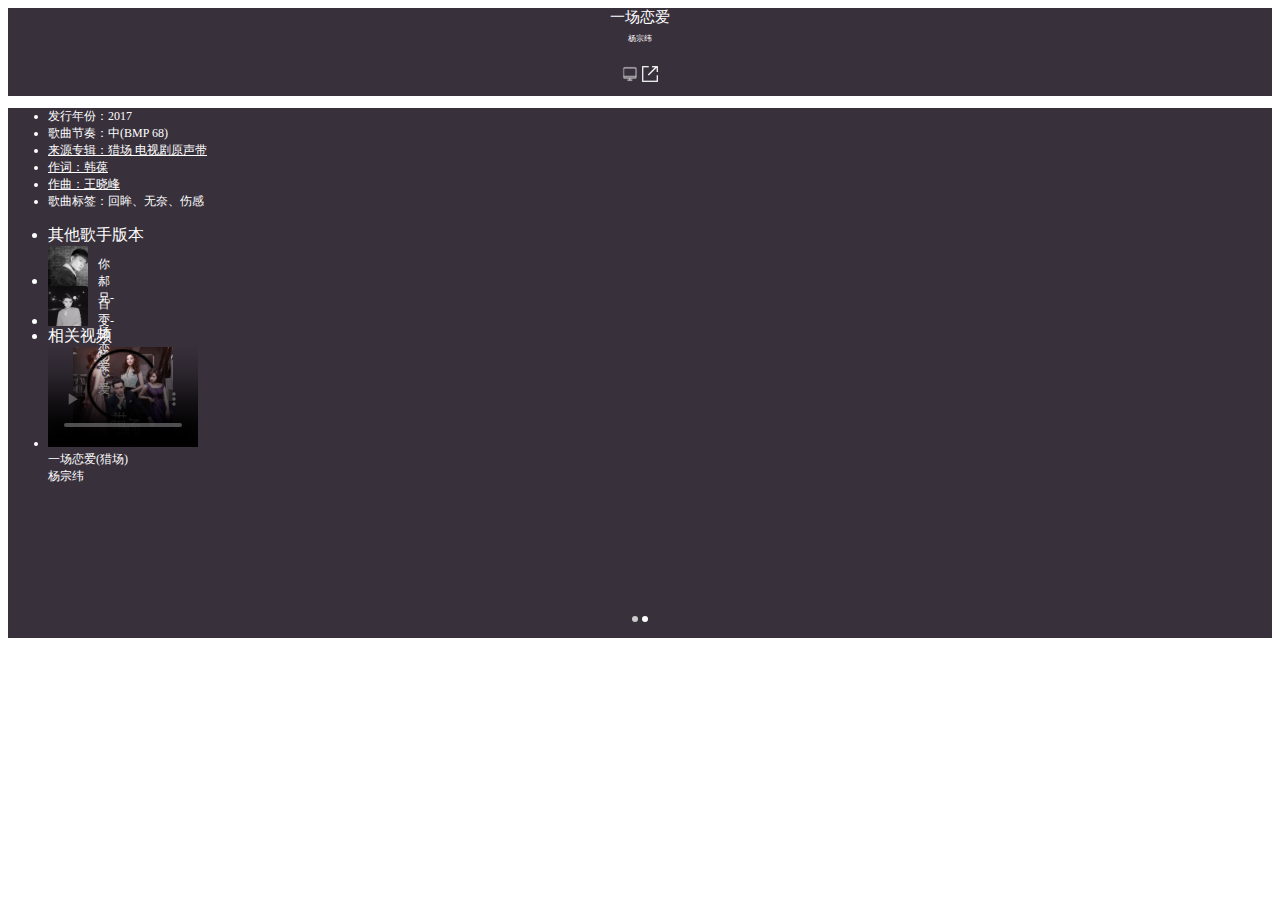
==== html/detail.html @ bd850586 "基本完成，尚有bug" ====
<!DOCTYPE html>
<html lang="en">
<head>
    <meta charset="UTF-8">
    <meta name="viewport" content="width=device-width, initial-scale=1">
    <!-- 引入 jQuery Mobile 样式 -->
    <link rel="stylesheet" href="http://apps.bdimg.com/libs/jquerymobile/1.4.5/jquery.mobile-1.4.5.min.css">
    <!-- 引入 jQuery 库 -->
    <script src="http://apps.bdimg.com/libs/jquery/1.10.2/jquery.min.js"></script>
    <!-- 引入 jQuery Mobile 库 -->
    <script src="http://apps.bdimg.com/libs/jquerymobile/1.4.5/jquery.mobile-1.4.5.min.js"></script>
    <title>酷狗音乐</title>
</head>
<body>
    <div data-role="page">
        <div data-role="header" style="background-color: #38303b;margin: 0;padding: 0;border-width: 0">
            <div class="ui-grid-b">
                <div class="ui-block-a">
                    <a href="#" data-rel="back" class="ui-btn ui-nodisc-icon ui-corner-all ui-btn-icon-notext ui-icon-carat-l" style="border: none;background-color: #38303b;"></a>
                </div>
                <div class="ui-block-b" style="text-align: center;height: 44px">
                    <span style="color: white;font-weight: normal;font-size: 15px;height: 0">一场恋爱</span><br>
                    <span style="color: white;font-weight: lighter;font-size: 8px">杨宗纬</span>
                </div>
                <div class="ui-block-c" style="text-align: center;height: 44px;">
                    <img src="../images/diannao.png" style="width: 16px;height: 16px;margin-top: 14px">
                    <img src="../images/fengxiang.png" style="width: 16px;height: 16px;margin-top: 14px">
                </div>
            </div>
        </div>
        <div data-role="content" style="background-color: #38303b;height: 500px;border-width: 0">
            <ul data-role="listview" style="font-weight: lighter;font-size: 12px">
                <li style="background-color:  #38303b;color: white;border-width: 0">发行年份：2017</li>
                <li style="background-color:  #38303b;color: white;border-width: 0">歌曲节奏：中(BMP 68)</li>
                <li style="background-color: #38303b;color: white;border-width: 0"><a href="#" style="background-color:  #38303b;color: white;border-width: 0;font-weight: lighter;font-size: 12px">来源专辑：猎场 电视剧原声带</a></li>
                <li style="background-color: #38303b;color: white;border-width: 0"><a href="#" style="background-color:  #38303b;color: white;border-width: 0;font-weight: lighter;font-size: 12px">作词：韩葆</a></li>
                <li style="background-color: #38303b;color: white;border-width: 0"><a href="#" style="background-color:  #38303b;color: white;border-width: 0;font-weight: lighter;font-size: 12px">作曲：王晓峰</a></li>
                <li style="background-color: #38303b;color: white;border-width: 0" style="background-color:  #38303b;color: white;border-width: 0">歌曲标签：回眸、无奈、伤感</li>
            </ul>
            <ul data-role="listview" style="margin-top: 15px">
                <li data-role="list-divider" style="background-color:  #38303b;color: white;border-width: 0;">其他歌手版本</li>
                <li style="background-color:  #38303b;color: white;border-width: 0">
                    <div style="width: 40px;height: 40px;position: relative">
                        <img src="../images/nihaoxiong.jpg" style="width: 40px;height: 40px">
                        <span style="position: absolute;top: 10px;left: 50px;font-size: 12px;font-weight: lighter">你郝兄-一场恋爱</span>
                    </div>
                </li>
                <li style="background-color:  #38303b;color: white;border-width: 0">
                    <div style="width: 40px;height: 40px;position: relative">
                        <img src="../images/baibian.jpg" style="width: 40px;height: 40px">
                        <span style="position: absolute;top: 10px;left: 50px;font-size: 12px;font-weight: lighter">百变-一场恋爱</span>
                    </div>
                </li>
                <li data-role="list-divider" style="background-color:  #38303b;color: white;border-width: 0">相关视频</li>
                <li style="background-color:  #38303b;color: white;border-width: 0;font-size: 12px;font-weight: lighter">
                    <video src="../videos/杨宗纬%20-%20一场恋爱.mkv" poster="../images/yichanglianai.jpg" style="width: 150px;height:100px;" controls></video>
                    <div>一场恋爱(猎场)</div>
                    <div>杨宗纬</div>
                </li>
            </ul>
        </div>
        <div data-role="footer" style="background-color: #38303b;height: 30px;border-width: 0">
            <div style="width: 100%;text-align: center">
                <div style="width: 6px;height: 6px;background-color: #cccccc;margin: 0 auto;border-radius: 3px;display: inline-block;"></div>
                <div style="width: 6px;height: 6px;background-color: white;margin: 0 auto;border-radius: 3px;display: inline-block"></div>
            </div>
        </div>
    </div>
</body>
</html>
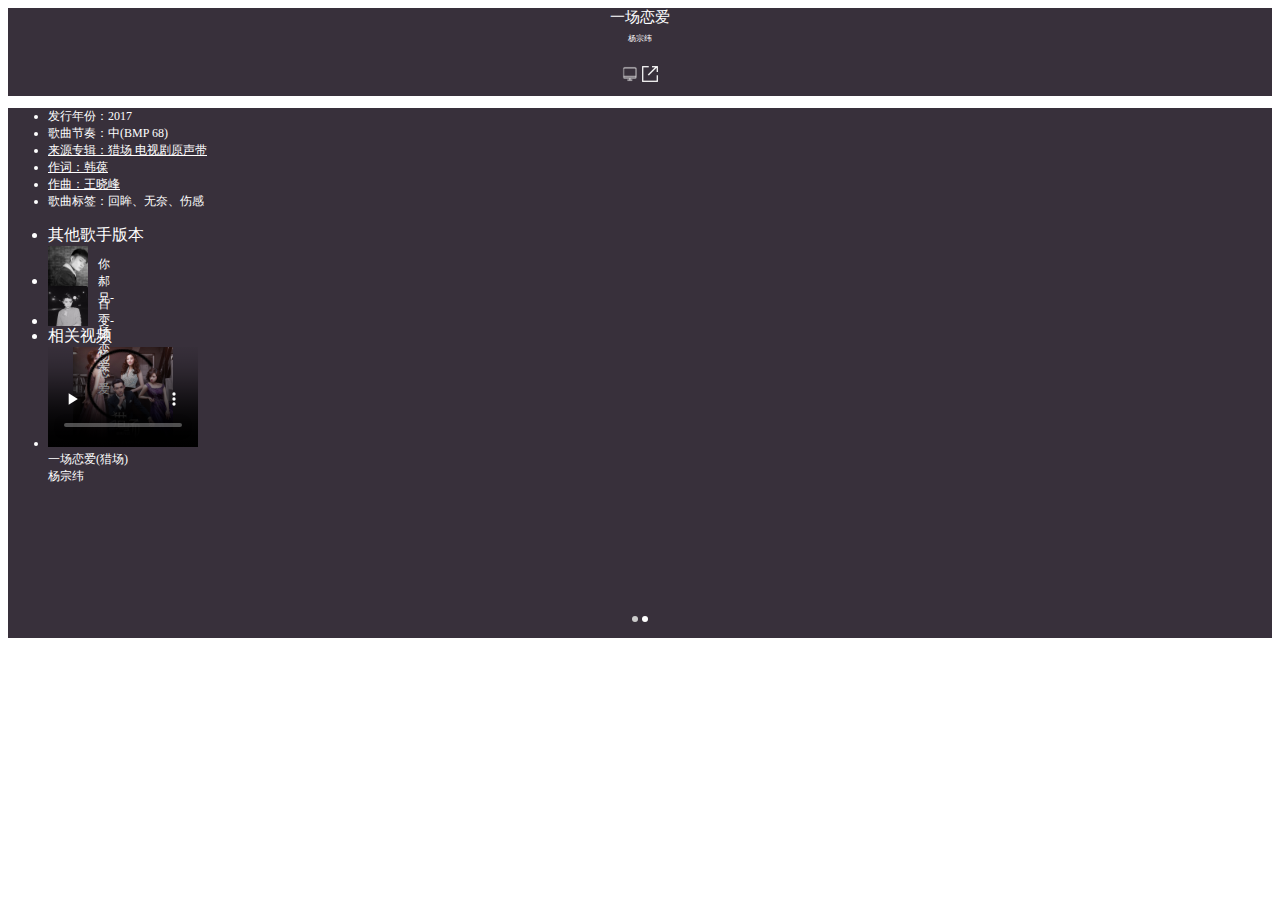
==== commit 58fc3730: "进一步优化" ====
--- a/html/detail.html
+++ b/html/detail.html
@@ -53,7 +53,7 @@
                 </li>
                 <li data-role="list-divider" style="background-color:  #38303b;color: white;border-width: 0">相关视频</li>
                 <li style="background-color:  #38303b;color: white;border-width: 0;font-size: 12px;font-weight: lighter">
-                    <video src="../videos/杨宗纬%20-%20一场恋爱.mkv" poster="../images/yichanglianai.jpg" style="width: 150px;height:100px;" controls></video>
+                    <video src="../videos/杨宗纬%20-%20一场恋爱.mkv" poster="../images/yichanglianai.jpg" style="width: 150px;height:100px;" controls preload="none"></video>
                     <div>一场恋爱(猎场)</div>
                     <div>杨宗纬</div>
                 </li>
